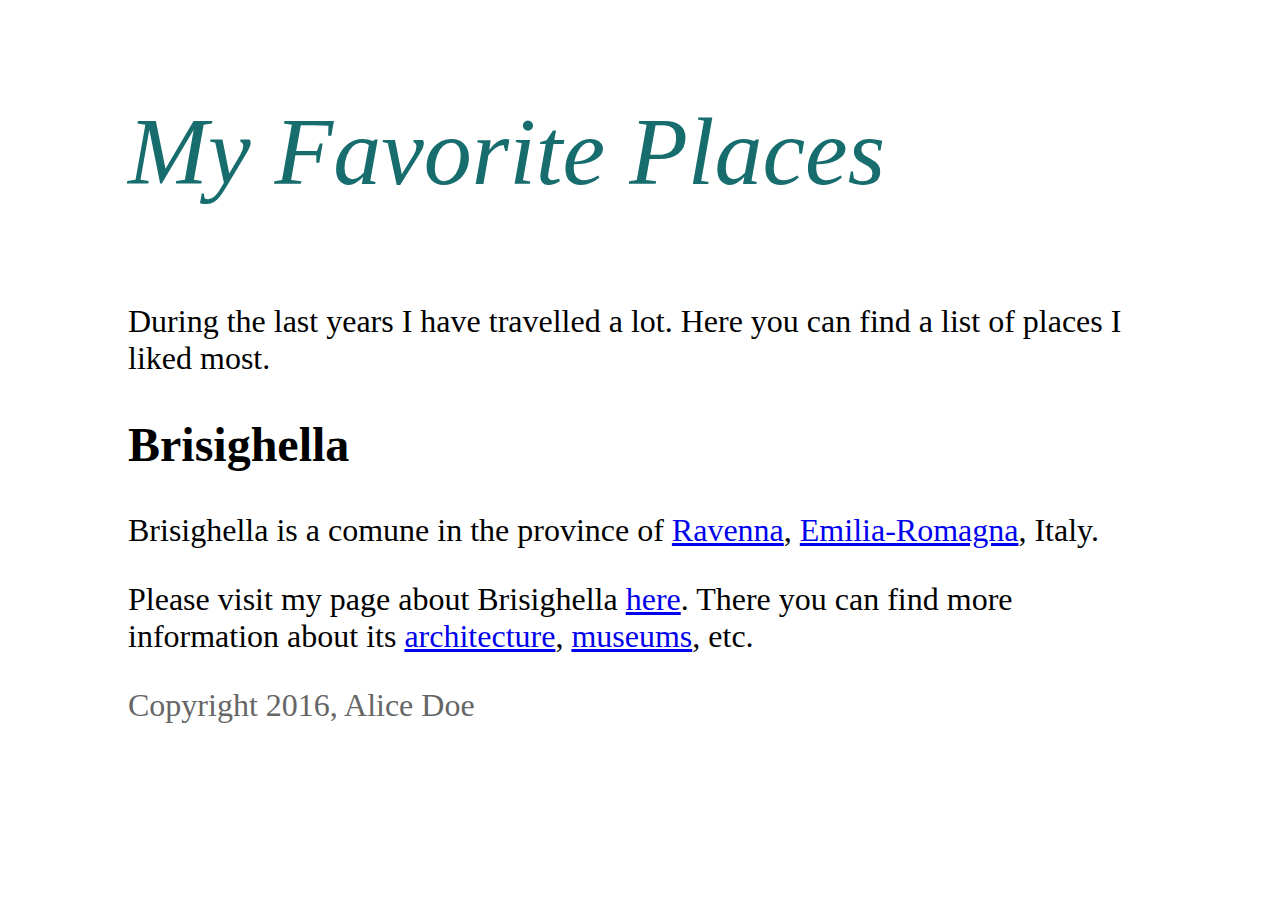
==== index.html @ a0fbfefb "update" ====
<!DOCTYPE html>

<html>
<head>
<title>Alice's Favored Destinations</title>
<link rel="stylesheet" href="index.css">
</head>

<body>
  <h1>My Favorite Places</h1>

  <p>During the last years I have travelled a lot. Here you can find a list of places I liked most.</p>

<h2>Brisighella</h2>
<p>Brisighella is a comune in the province of <a href="https://en.wikipedia.org/wiki/Province_of_Ravenna">Ravenna</a>, <a href="https://en.wikipedia.org/wiki/Emilia-Romagna">Emilia-Romagna</a>, Italy.</p>
<p>Please visit my page about Brisighella <a href="brisighella.html">here</a>. There you can find more information about
its <a href="brisighella.html#architecture">architecture</a>, <a href="brisighella.html#museums">museums</a>, etc.


<footer><p>Copyright 2016, Alice Doe</p></footer>
</body>
</html>
---- index.css ----
body {
  font: normal 2em Verdana;
  width: 80%;
  margin: 1em auto;
}
h1 {
  font: italic 3em Georgia;
  color: rgb(23, 109, 109);
  margin: 1em 0 1em;
}
img {
  margin: auto;
  height: 400px;
}
footer {
  color: #666666;
}
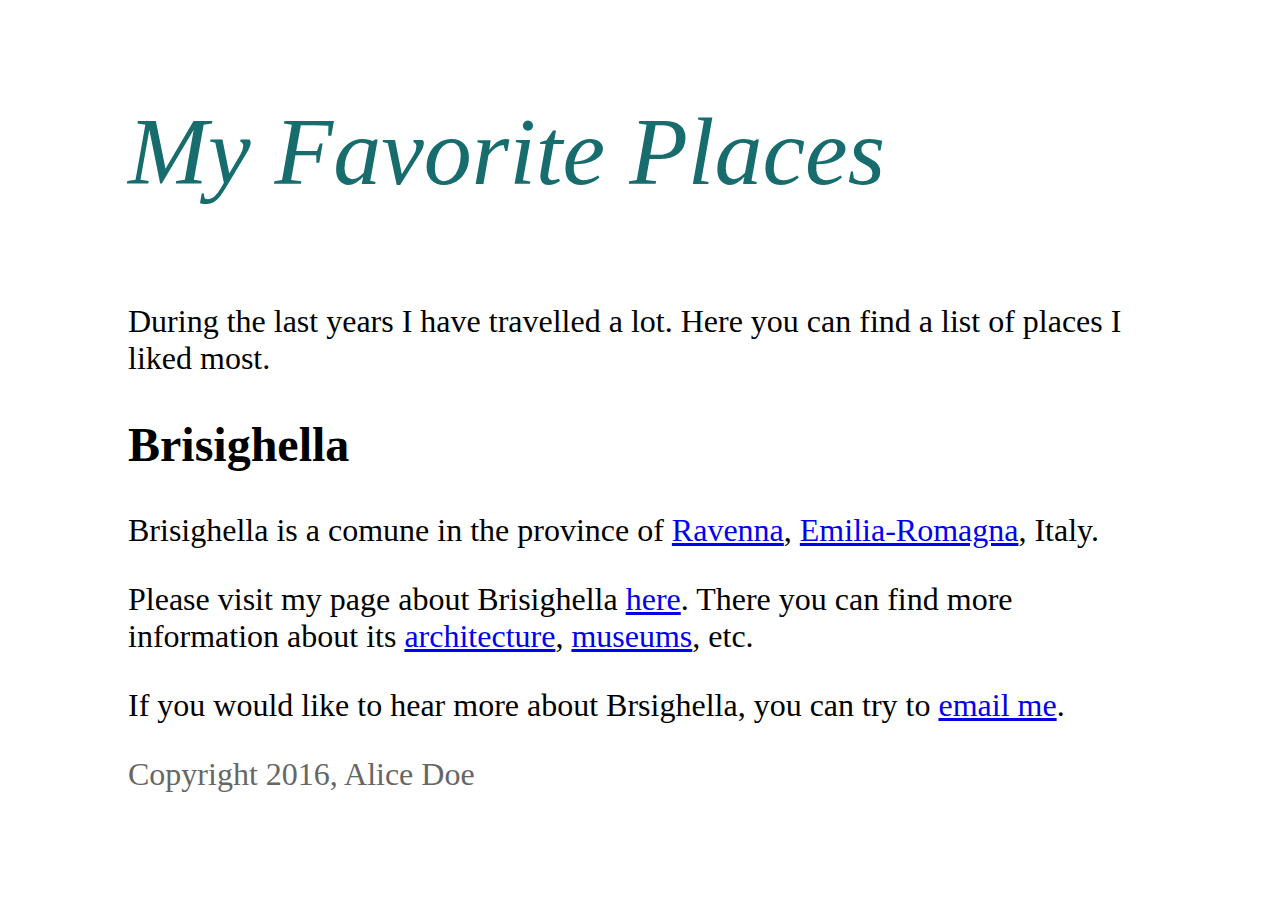
==== commit aecae7d1: "update" ====
--- a/index.html
+++ b/index.html
@@ -16,6 +16,7 @@
 <p>Please visit my page about Brisighella <a href="brisighella.html">here</a>. There you can find more information about
 its <a href="brisighella.html#architecture">architecture</a>, <a href="brisighella.html#museums">museums</a>, etc.
 
+<p>If you would like to hear more about Brsighella, you can try to <a href="mailto:me@nowhere.edu">email me</a>.
 
 <footer><p>Copyright 2016, Alice Doe</p></footer>
 </body>
--- a/index.css
+++ b/index.css
@@ -10,7 +10,7 @@
 }
 img {
   margin: auto;
-  height: 400px;
+  height: 600px;
 }
 footer {
   color: #666666;
